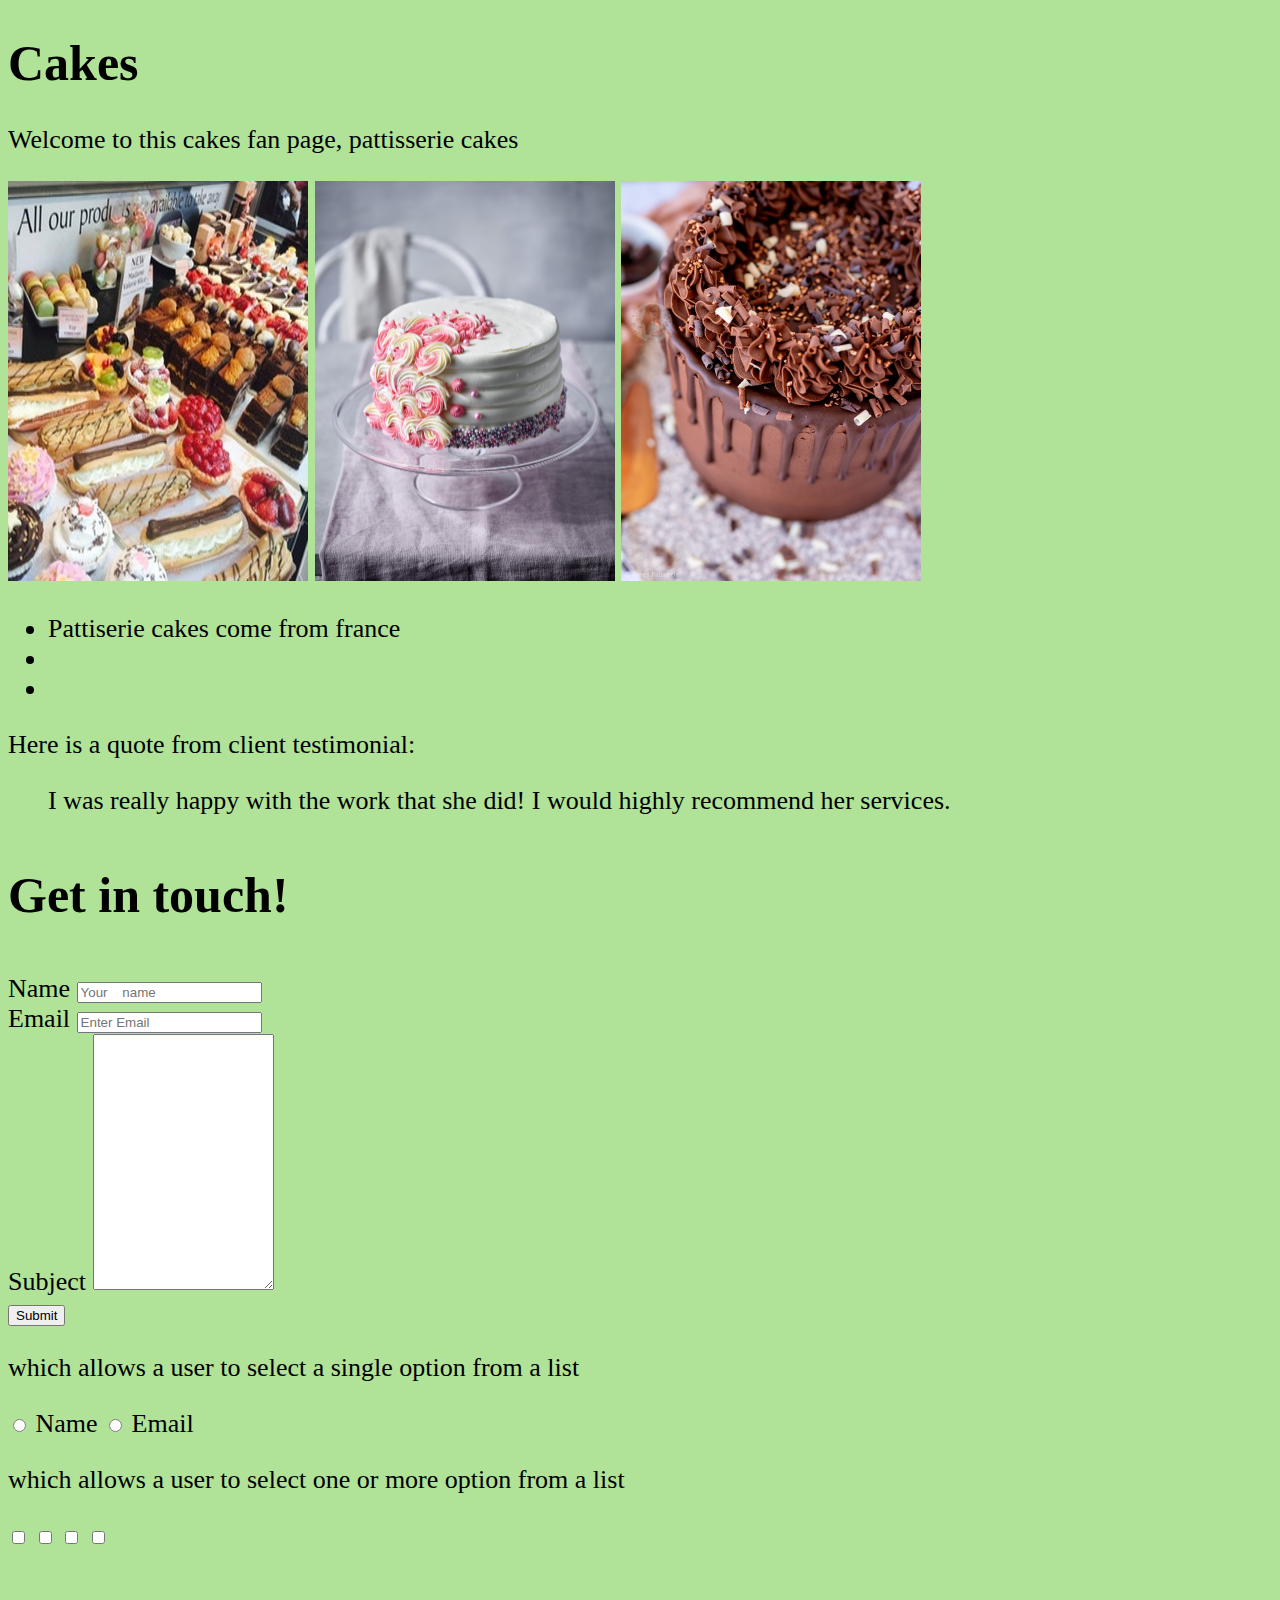
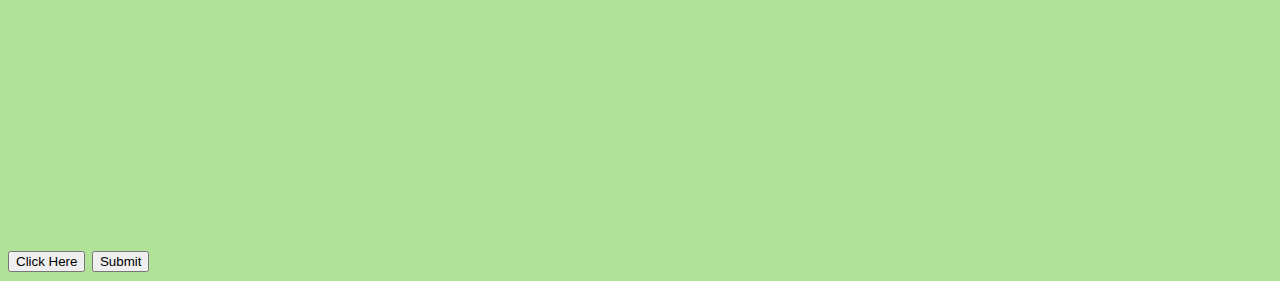
==== fanpage/fanpage.html @ 36a2c300 "added fanpage and txt files" ====
<!DOCTYPE html>

<html lang="en">

<head>
    <meta charset="utf-8">
    <title>Cakes Fan Page</title>
    <link rel="stylesheet" href="style.css">
    <meta name="viewport" content="width=device-width, initial-scale=1.0">
</head>

<body>

    <h1>Cakes</h1>

    <main>

        <p>Welcome to this cakes fan page, pattisserie cakes</p>

        <img src="fc9371b5-4314-4d24-95e3-c04a2583775b.jpg" alt="Cake
      pic" width="300" height="400">

        <img src="fairytale-gateau.jpg" alt="Gateau Cake" width="300" height="400">

        <img src="chocolatedripcake3-2.jpg" alt="Chocolate Cake" width="300" height="400">

        <ul>
            <li>Pattiserie cakes come from france</li>
            <li></li>
            <li></li>
        </ul>

        <p>Here is a quote from client
            testimonial:</p>

        <blockquote cite="https://facebook.com/mybiz/review1">

            <p>I was really happy with the work that she
                did! I would highly recommend her
                services.</p>

        </blockquote>

        <h3>Get in touch!</h3>

        <form onsubmit="submitForm()">
            <div>

                <label for="name">Name</label>
                <input type="text" id="name" name="name" placeholder="Your 
   name">

            </div>

            <div>
                <label for="email">Email</label>
                <input type="text" id="email" name="email" placeholder="Enter Email">

            </div>

            <div>
                <label for="subject">Subject</label>
                <textarea id="subject" name="subject" placeholder="How can 
   I help?" style="height:250px">
    </textarea>

            </div>

         <div>
                <input type="submit" value="Submit">
        </div>
        </form>

         

        </div>

        <div>
            <p>which allows a user to select a single option from a list</p>
            <input type="radio" name="a">
            <label for="name">Name</label>

            <input type="radio" name="a">
            <label for="email">Email</label>

        </div>
        <div>
            <p> which allows a user to select one or more option
        from a list  </p>

          <input type="checkbox">
          <input type="checkbox">
          <input type="checkbox">
          <input type="checkbox">
        </div>
        

        <button type="button">Click Here</button>

        <!-- This would go at the end of our contact form -->

        <input type="submit" value="Submit">
        <iframe width="560" height="315" src="https://www.youtube.com/embed/APfThdbTgkg" title="YouTube video player"
            frameborder="0"
            allow="accelerometer; autoplay; clipboard-write; encrypted-media; gyroscope; picture-in-picture"
            allowfullscreen></iframe>

    </main>

</body>

</html>
---- fanpage/style.css ----
@import url('https://fonts.googleapis.com/css2?family=Urbanist:wght@100&display=swap');

/* Globals styles */
body {
    background-color: aqua;
}



@media all and (max-width: 480px) {
    body {
        background-color:3D3B8E;
        font-size: 14px;
        color:  #FFF;
        
}
    h1,h2,h3,h4,h5,h6 {
    font-size: 20px;
} 
   
}

@media (min-width: 600px) {
    body {
        background-color: #B0E298;
        font-size: 26px;
        color:  #000;
        
    }
    h1,h2,h3,h4,h5,h6 {
        font-size: 50px;
    }
}
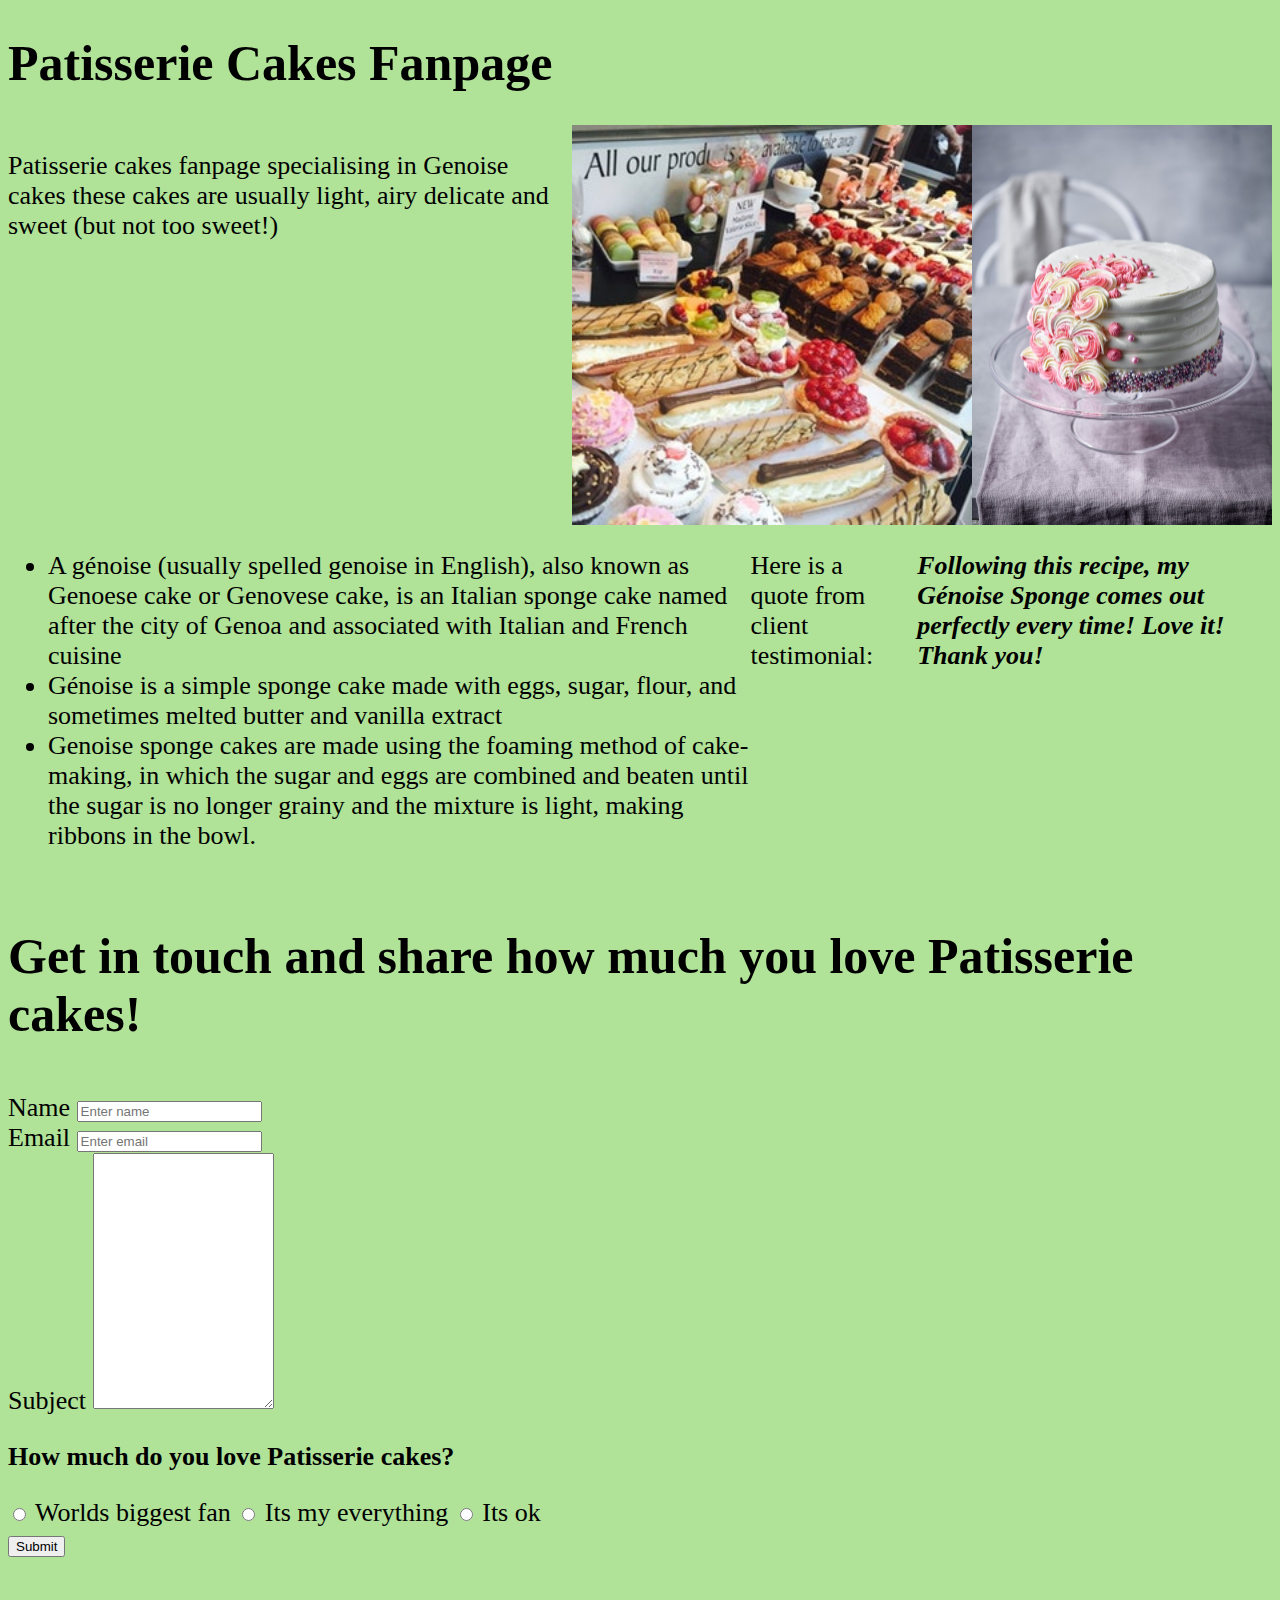
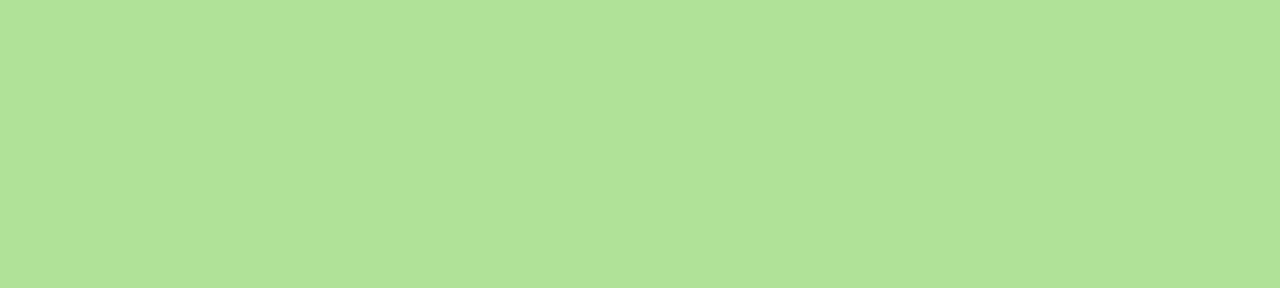
==== commit 7b2ab052: "flexbox, justify-content, align-items" ====
--- a/fanpage/fanpage.html
+++ b/fanpage/fanpage.html
@@ -11,50 +11,45 @@
 
 <body>
 
-    <h1>Cakes</h1>
+    <h1>Patisserie Cakes Fanpage</h1>
 
-    <main>
+    <div>
 
-        <p>Welcome to this cakes fan page, pattisserie cakes</p>
+        <div class="container">
+            <p>Patisserie cakes fanpage specialising in Genoise cakes these cakes are usually light, airy delicate and sweet (but not too sweet!)</p>
+            <img src="fc9371b5-4314-4d24-95e3-c04a2583775b.jpg" alt="Cake pic" width="400" height="400">
+            <img src="fairytale-gateau.jpg" alt="Cake pic" width="400" height="400">
+        </div>
 
-        <img src="fc9371b5-4314-4d24-95e3-c04a2583775b.jpg" alt="Cake
-      pic" width="300" height="400">
+        <div class="container">
+            <ul>
+                <li>A génoise (usually spelled genoise in English), also known as Genoese cake or Genovese cake, is an Italian sponge cake named after the city of Genoa and associated with Italian and French cuisine</li>
+                <li>Génoise is a simple sponge cake made with eggs, sugar, flour, and sometimes melted butter and vanilla extract</li>
+                <li> Genoise sponge cakes are made using the foaming method of cake-making, in which the sugar and eggs are combined and beaten until the sugar is no longer grainy and the mixture is light, making ribbons in the bowl.
+                </li>
+            </ul>
 
-        <img src="fairytale-gateau.jpg" alt="Gateau Cake" width="300" height="400">
+            <p>Here is a quote from client testimonial:</p>
 
-        <img src="chocolatedripcake3-2.jpg" alt="Chocolate Cake" width="300" height="400">
+            <blockquote cite="https://www.meilleurduchef.com/en/recipe/genoise-sponge-cake.html">
+                <b><em>Following this recipe, my Génoise Sponge comes out perfectly every time! Love it! Thank you!</em></b>
+            </blockquote>
 
-        <ul>
-            <li>Pattiserie cakes come from france</li>
-            <li></li>
-            <li></li>
-        </ul>
-
-        <p>Here is a quote from client
-            testimonial:</p>
-
-        <blockquote cite="https://facebook.com/mybiz/review1">
-
-            <p>I was really happy with the work that she
-                did! I would highly recommend her
-                services.</p>
-
-        </blockquote>
-
-        <h3>Get in touch!</h3>
+        </div>
+    
+        <h3>Get in touch and share how much you love Patisserie cakes!</h3>
 
         <form onsubmit="submitForm()">
             <div>
 
                 <label for="name">Name</label>
-                <input type="text" id="name" name="name" placeholder="Your 
-   name">
+                <input type="text" id="name" name="name" placeholder="Enter name">
 
             </div>
 
             <div>
                 <label for="email">Email</label>
-                <input type="text" id="email" name="email" placeholder="Enter Email">
+                <input type="text" id="email" name="email" placeholder="Enter email">
 
             </div>
 
@@ -62,8 +57,21 @@
                 <label for="subject">Subject</label>
                 <textarea id="subject" name="subject" placeholder="How can 
    I help?" style="height:250px">
+
     </textarea>
 
+   <b><p>How much do you love Patisserie cakes?</p></b>
+
+    <input type= "radio" name= "a">
+    <label for= "name" >Worlds biggest fan</label>
+
+    <input type= "radio" name= "a">
+    <label for= "name">Its my everything</label>
+
+    <input type= "radio" name= "a">
+    <label type= "name">Its ok</label>
+
+   
             </div>
 
          <div>
@@ -71,35 +79,9 @@
         </div>
         </form>
 
-         
+    </div>
 
-        </div>
-
-        <div>
-            <p>which allows a user to select a single option from a list</p>
-            <input type="radio" name="a">
-            <label for="name">Name</label>
-
-            <input type="radio" name="a">
-            <label for="email">Email</label>
-
-        </div>
-        <div>
-            <p> which allows a user to select one or more option
-        from a list  </p>
-
-          <input type="checkbox">
-          <input type="checkbox">
-          <input type="checkbox">
-          <input type="checkbox">
-        </div>
         
-
-        <button type="button">Click Here</button>
-
-        <!-- This would go at the end of our contact form -->
-
-        <input type="submit" value="Submit">
         <iframe width="560" height="315" src="https://www.youtube.com/embed/APfThdbTgkg" title="YouTube video player"
             frameborder="0"
             allow="accelerometer; autoplay; clipboard-write; encrypted-media; gyroscope; picture-in-picture"
--- a/fanpage/style.css
+++ b/fanpage/style.css
@@ -3,6 +3,7 @@
 /* Globals styles */
 body {
     background-color: aqua;
+    ;
 }
 
 
@@ -12,15 +13,19 @@
         background-color:3D3B8E;
         font-size: 14px;
         color:  #FFF;
-        
-}
+
+    .container {
+        justify-content: space-evenly;
+        align-items: vertically;
+        }
+    }
     h1,h2,h3,h4,h5,h6 {
     font-size: 20px;
-} 
+}    
    
 }
 
-@media (min-width: 600px) {
+@media  (min-width: 600px) {
     body {
         background-color: #B0E298;
         font-size: 26px;
@@ -30,5 +35,10 @@
     h1,h2,h3,h4,h5,h6 {
         font-size: 50px;
     }
+    .container {
+        display: flex;
+        justify-content: space-evenly;
+        align-items: vertically;
+    }
 }
 
